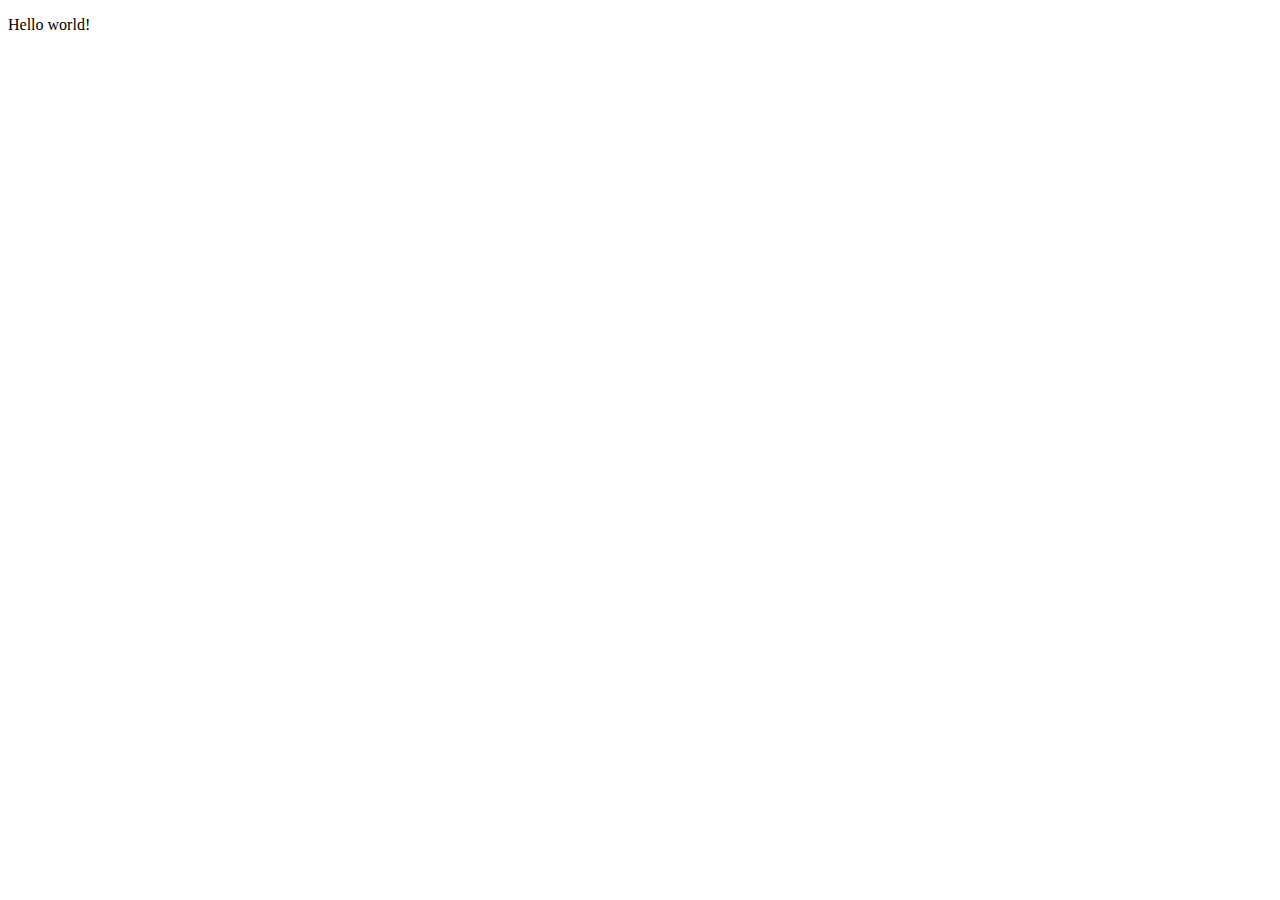
==== index.html @ 3312b34c "first commit" ====
<!DOCTYPE html>
<html lang="en">
<head>
    <meta charset="UTF-8">
    <meta http-equiv="X-UA-Compatible" content="IE=edge">
    <meta name="viewport" content="width=device-width, initial-scale=1.0">
    <title>Document</title>
</head>
<body>

    <p onclick="">Hello world!</p>

    <!-- <script>
        alert(1);
    </script> -->

    <script src="js/script.js">

    </script>
</body>
</html>
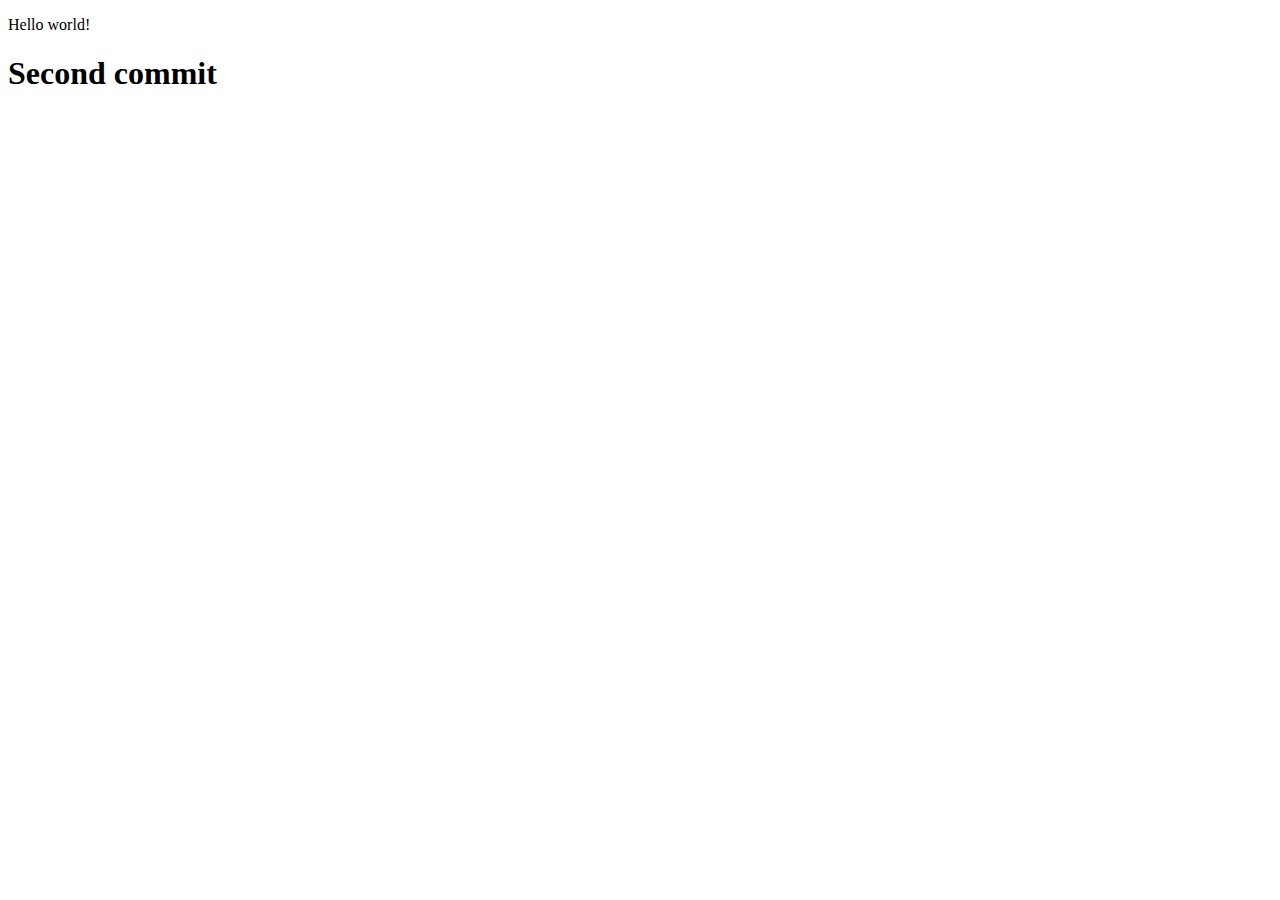
==== commit 9a4b1b79: "second commit" ====
--- a/index.html
+++ b/index.html
@@ -9,6 +9,7 @@
 <body>
 
     <p onclick="">Hello world!</p>
+    <h1>Second commit</h1>
 
     <!-- <script>
         alert(1);
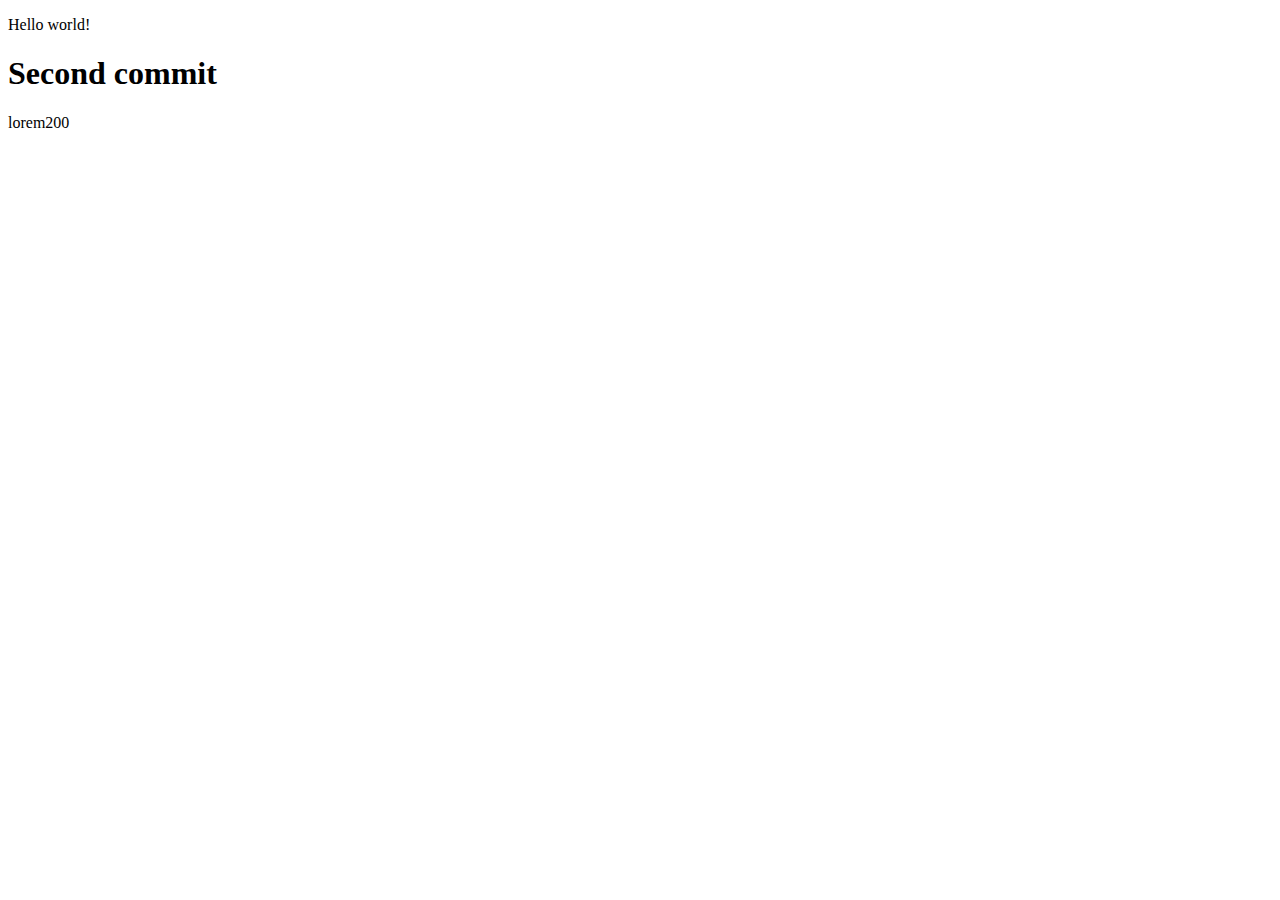
==== commit 0b0abaa1: "practice_1" ====
--- a/index.html
+++ b/index.html
@@ -8,14 +8,15 @@
 </head>
 <body>
 
-    <p onclick="">Hello world!</p>
+    <p>Hello world!</p>
     <h1>Second commit</h1>
+    <p>lorem200</p>
 
     <!-- <script>
         alert(1);
     </script> -->
 
-    <script src="js/script.js">
+    <script src="script.js">
 
     </script>
 </body>
